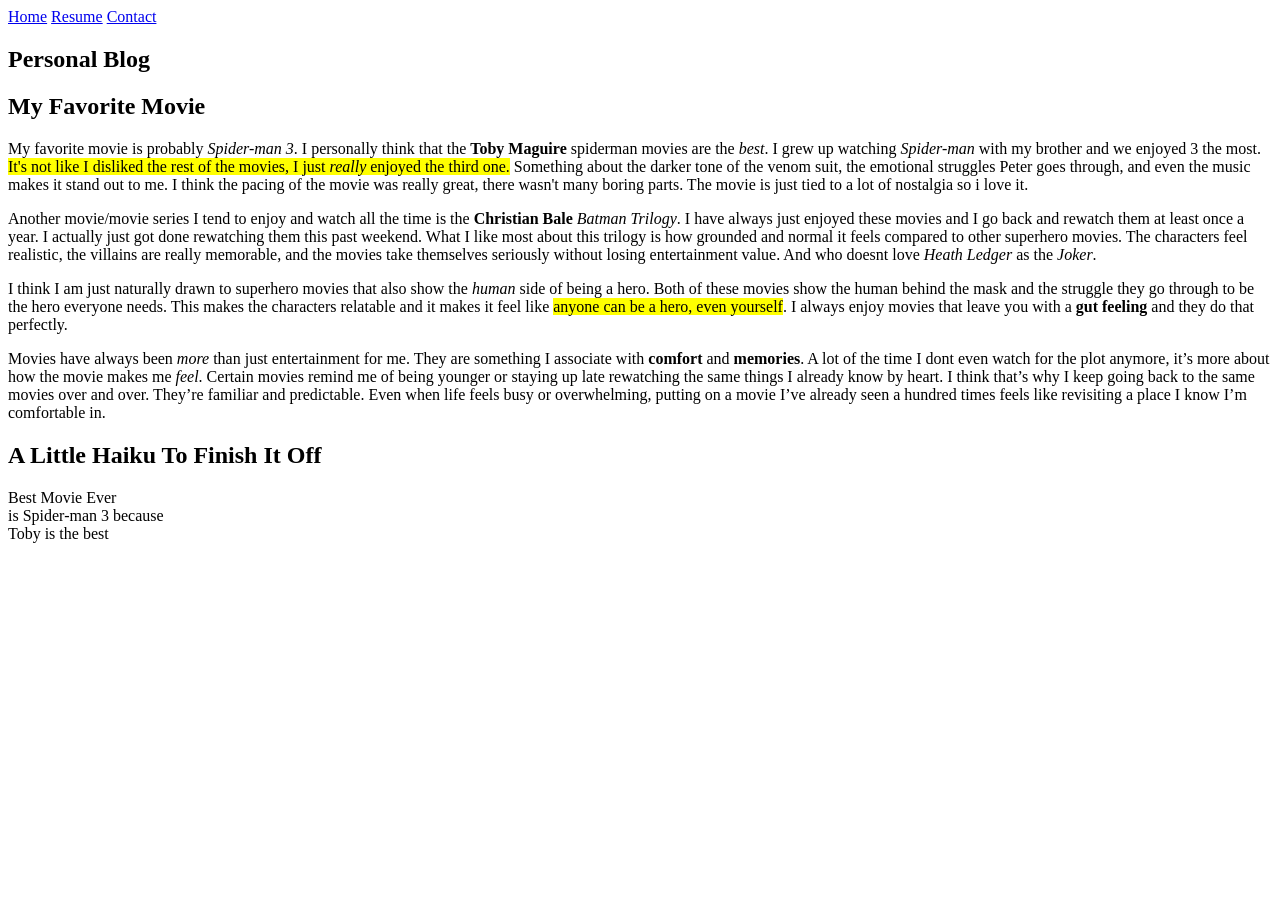
==== index.html @ 544598f9 "remove resume from index.html" ====
<!DOCTYPE html>
<html>
<head>
  <title>Personal Website</title>
  <link rel="icon" href="images/favicon.png">
</head>   
<nav>
  <a href="index.html">Home</a>
  <a href="resume.html">Resume</a>
  <a href="contact.html">Contact</a>
</nav>
<body>
    <section> <!--Blog section-->
      <h1>Personal Blog</h1>
        <h2>My Favorite Movie</h2>
         <p>My favorite movie is probably <cite>Spider-man 3</cite>. I personally think that the <strong>Toby Maguire</strong> spiderman movies are the <em>best</em>. I grew up watching <cite>Spider-man</cite> with my brother and we enjoyed 3 the most. <mark>It's not like I disliked the rest of the movies, I just <em>really</em> enjoyed the third one.</mark> Something about the darker tone of the venom suit, the emotional struggles Peter goes through, and even the music makes it stand out to me. I think the pacing of the movie was really great, there wasn't many boring parts. The movie is just tied to a lot of nostalgia so i love it.</p>
          <p>Another movie/movie series I tend to enjoy and watch all the time is the <strong> Christian Bale</strong> <cite> Batman Trilogy</cite>. I have always just enjoyed these movies and I go back and rewatch them at least once a year. I actually just got done rewatching them this past weekend. What I like most about this trilogy is how grounded and normal it feels compared to other superhero movies. The characters feel realistic, the villains are really memorable, and the movies take themselves seriously without losing entertainment value. And who doesnt love <cite>Heath Ledger</cite> as the <cite>Joker</cite>.</p>
          <p>I think I am just naturally drawn to superhero movies that also show the <em>human</em> side of being a hero. Both of these movies show the human behind the mask and the struggle they go through to be the hero everyone needs. This makes the characters relatable and it makes it feel like <mark>anyone can be a hero, even yourself</mark>. I always enjoy movies that leave you with a <strong>gut feeling</strong> and they do that perfectly.</p>
          <p>Movies have always been <em>more</em> than just entertainment for me. They are something I associate with <strong>comfort</strong> and <strong>memories</strong>. A lot of the time I dont even watch for the plot anymore, it’s more about how the movie makes me <em>feel</em>. Certain movies remind me of being younger or staying up late rewatching the same things I already know by heart. I think that’s why I keep going back to the same movies over and over. They’re familiar and predictable. Even when life feels busy or overwhelming, putting on a movie I’ve already seen a hundred times feels like revisiting a place I know I’m comfortable in.</p>

         <h2>A Little Haiku To Finish It Off</h2>
        <p>Best Movie Ever
        <br>is Spider-man 3 because
        <br>Toby is the best
        </p> 
    </section> <!-- End of blog section-->
   </body>
</html>
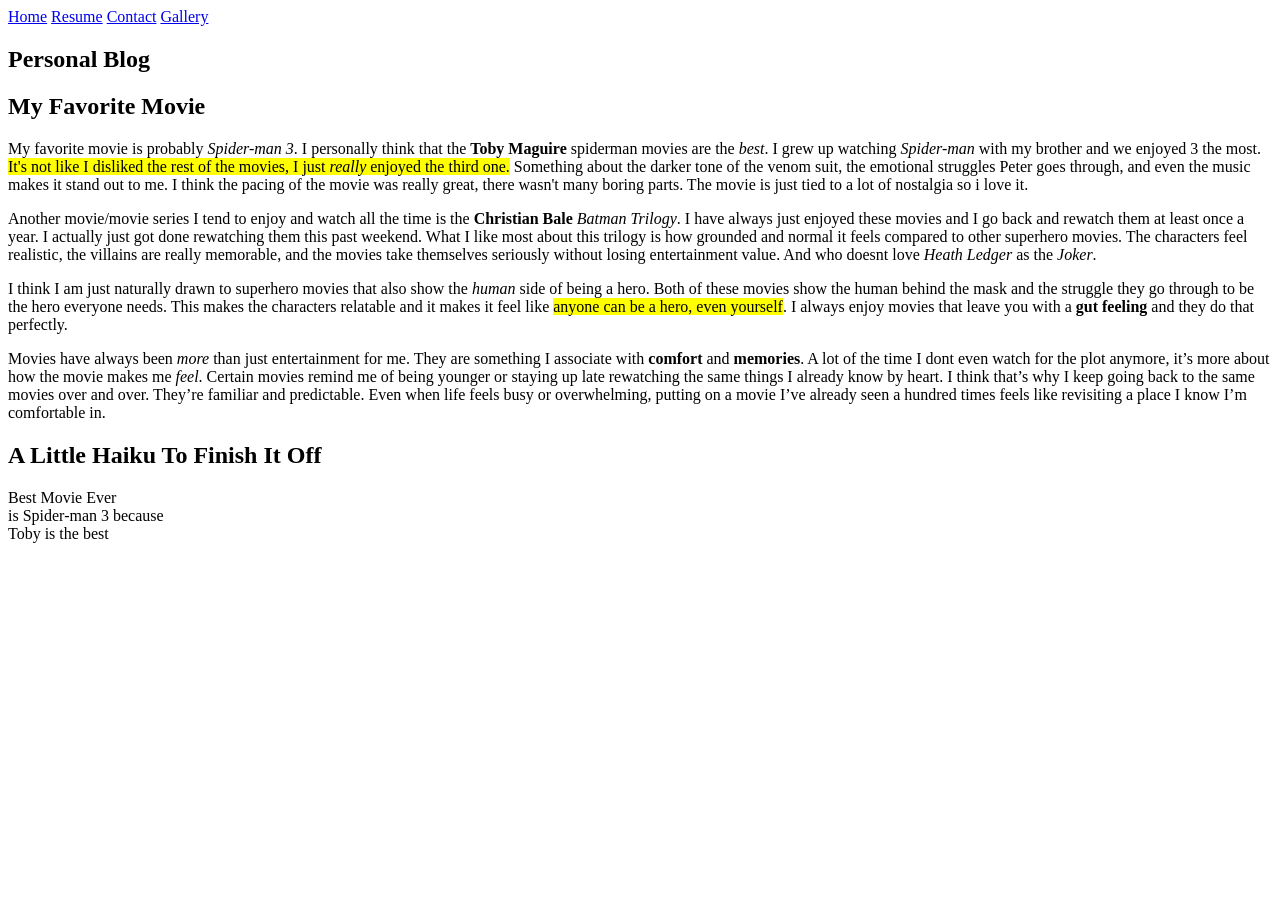
==== commit a0e4d801: "Issue #3 added gallery html" ====
--- a/index.html
+++ b/index.html
@@ -8,6 +8,7 @@
   <a href="index.html">Home</a>
   <a href="resume.html">Resume</a>
   <a href="contact.html">Contact</a>
+  <a href="gallery.html">Gallery</a>
 </nav>
 <body>
     <section> <!--Blog section-->
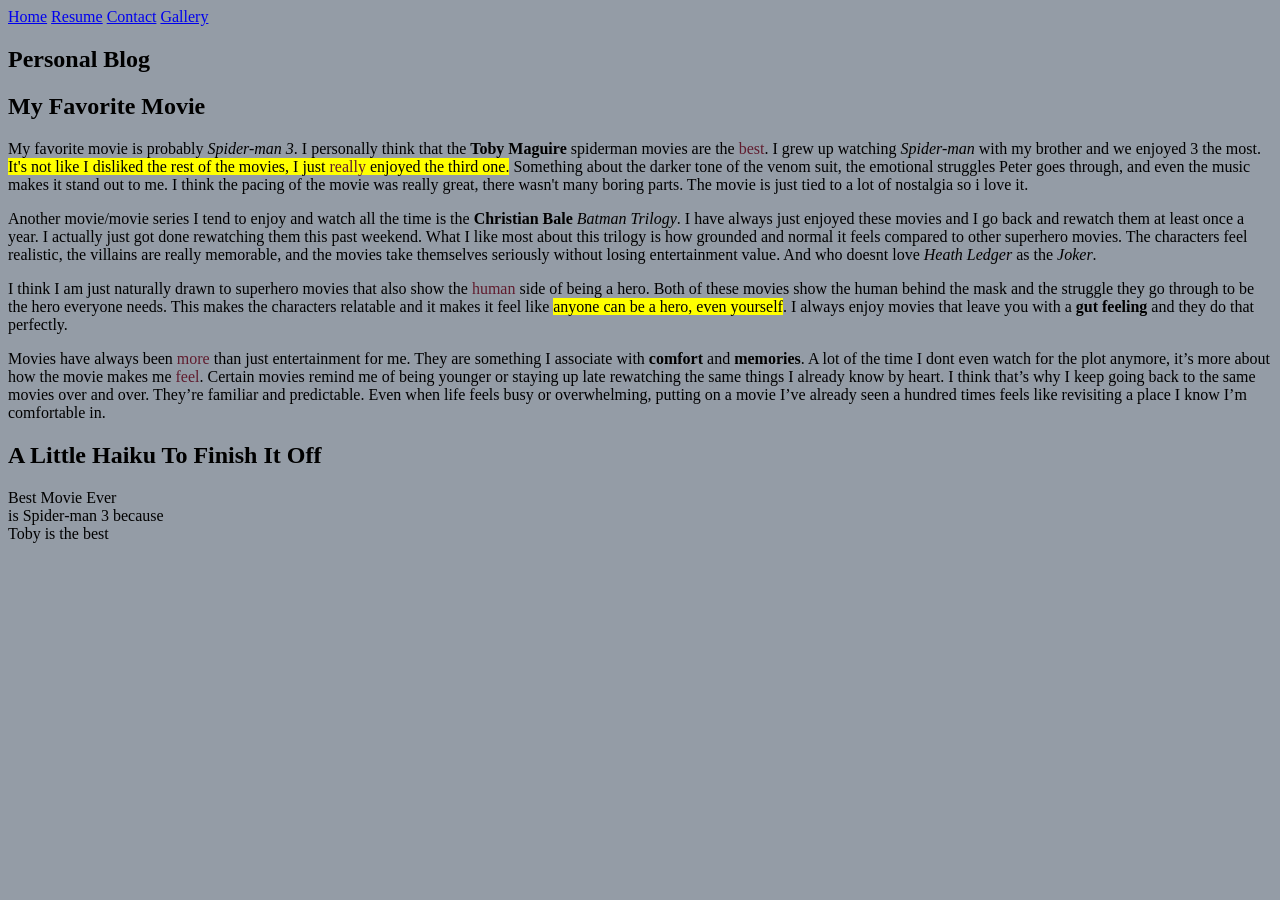
==== commit 2e839f59: "issue #4 added css & changed backround color/em color" ====
--- a/index.html
+++ b/index.html
@@ -3,6 +3,7 @@
 <head>
   <title>Personal Website</title>
   <link rel="icon" href="images/favicon.png">
+  <link rel="stylesheet" href="style.css">
 </head>   
 <nav>
   <a href="index.html">Home</a>
@@ -14,16 +15,16 @@
     <section> <!--Blog section-->
       <h1>Personal Blog</h1>
         <h2>My Favorite Movie</h2>
-         <p>My favorite movie is probably <cite>Spider-man 3</cite>. I personally think that the <strong>Toby Maguire</strong> spiderman movies are the <em>best</em>. I grew up watching <cite>Spider-man</cite> with my brother and we enjoyed 3 the most. <mark>It's not like I disliked the rest of the movies, I just <em>really</em> enjoyed the third one.</mark> Something about the darker tone of the venom suit, the emotional struggles Peter goes through, and even the music makes it stand out to me. I think the pacing of the movie was really great, there wasn't many boring parts. The movie is just tied to a lot of nostalgia so i love it.</p>
+          <p>My favorite movie is probably <cite>Spider-man 3</cite>. I personally think that the <strong>Toby Maguire</strong> spiderman movies are the <em>best</em>. I grew up watching <cite>Spider-man</cite> with my brother and we enjoyed 3 the most. <mark>It's not like I disliked the rest of the movies, I just <em>really</em> enjoyed the third one.</mark> Something about the darker tone of the venom suit, the emotional struggles Peter goes through, and even the music makes it stand out to me. I think the pacing of the movie was really great, there wasn't many boring parts. The movie is just tied to a lot of nostalgia so i love it.</p>
           <p>Another movie/movie series I tend to enjoy and watch all the time is the <strong> Christian Bale</strong> <cite> Batman Trilogy</cite>. I have always just enjoyed these movies and I go back and rewatch them at least once a year. I actually just got done rewatching them this past weekend. What I like most about this trilogy is how grounded and normal it feels compared to other superhero movies. The characters feel realistic, the villains are really memorable, and the movies take themselves seriously without losing entertainment value. And who doesnt love <cite>Heath Ledger</cite> as the <cite>Joker</cite>.</p>
           <p>I think I am just naturally drawn to superhero movies that also show the <em>human</em> side of being a hero. Both of these movies show the human behind the mask and the struggle they go through to be the hero everyone needs. This makes the characters relatable and it makes it feel like <mark>anyone can be a hero, even yourself</mark>. I always enjoy movies that leave you with a <strong>gut feeling</strong> and they do that perfectly.</p>
           <p>Movies have always been <em>more</em> than just entertainment for me. They are something I associate with <strong>comfort</strong> and <strong>memories</strong>. A lot of the time I dont even watch for the plot anymore, it’s more about how the movie makes me <em>feel</em>. Certain movies remind me of being younger or staying up late rewatching the same things I already know by heart. I think that’s why I keep going back to the same movies over and over. They’re familiar and predictable. Even when life feels busy or overwhelming, putting on a movie I’ve already seen a hundred times feels like revisiting a place I know I’m comfortable in.</p>
 
-         <h2>A Little Haiku To Finish It Off</h2>
-        <p>Best Movie Ever
-        <br>is Spider-man 3 because
-        <br>Toby is the best
-        </p> 
+        <h2>A Little Haiku To Finish It Off</h2>
+          <p>Best Movie Ever
+          <br>is Spider-man 3 because
+          <br>Toby is the best
+          </p> 
     </section> <!-- End of blog section-->
    </body>
 </html>
--- a/style.css
+++ b/style.css
@@ -0,0 +1,7 @@
+body {
+        background-color: #949ca6;
+    }
+em {
+        color: #601c2e;
+        font-style: normal;
+}
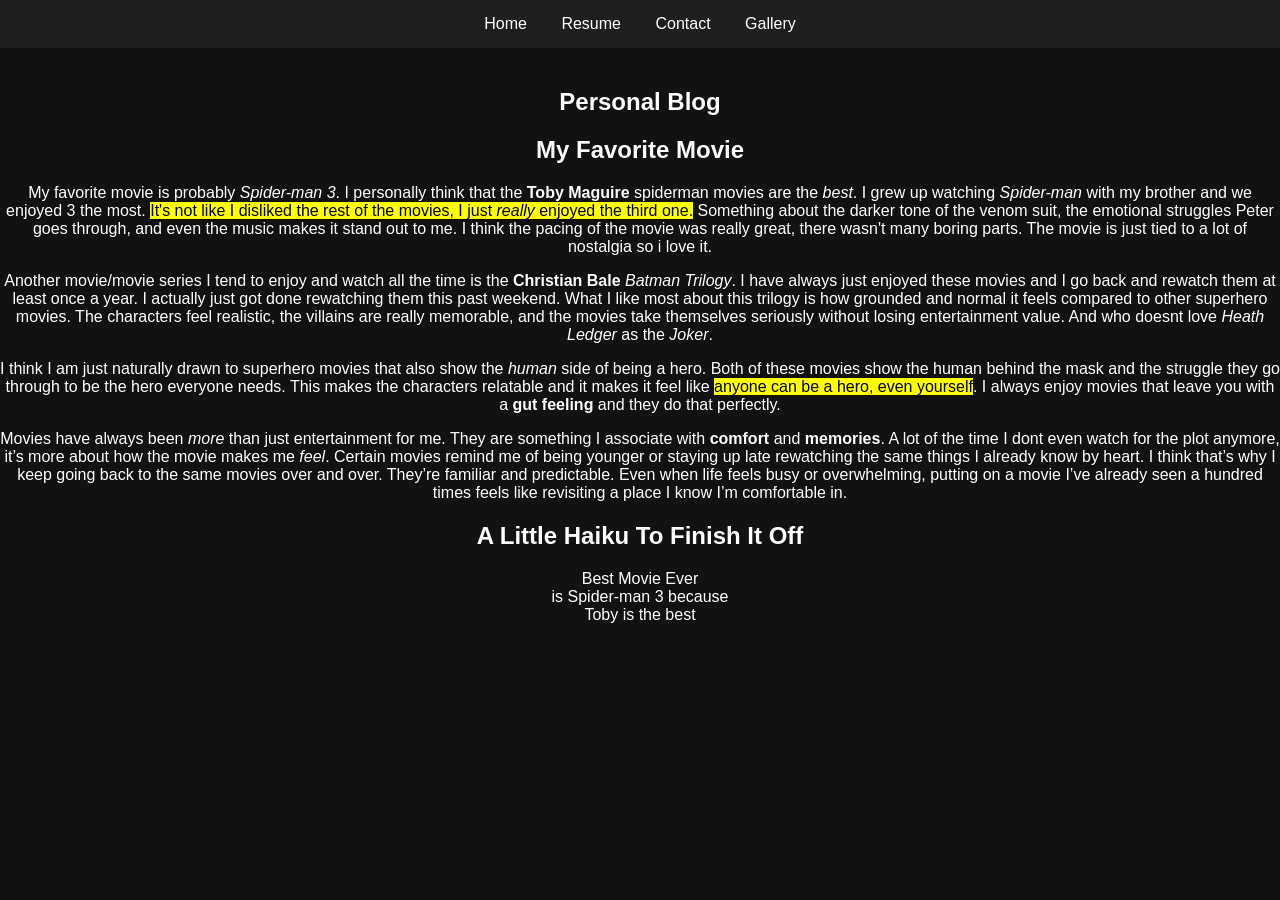
==== commit ca5bc6c5: "issue #5 add necessary css changes" ====
--- a/index.html
+++ b/index.html
@@ -5,26 +5,29 @@
   <link rel="icon" href="images/favicon.png">
   <link rel="stylesheet" href="style.css">
 </head>   
+<body>
+  
 <nav>
   <a href="index.html">Home</a>
   <a href="resume.html">Resume</a>
   <a href="contact.html">Contact</a>
   <a href="gallery.html">Gallery</a>
 </nav>
-<body>
-    <section> <!--Blog section-->
-      <h1>Personal Blog</h1>
-        <h2>My Favorite Movie</h2>
+   
+<section> <!--Blog section-->
+   <h1>Personal Blog</h1>
+      <h2>My Favorite Movie</h2>
           <p>My favorite movie is probably <cite>Spider-man 3</cite>. I personally think that the <strong>Toby Maguire</strong> spiderman movies are the <em>best</em>. I grew up watching <cite>Spider-man</cite> with my brother and we enjoyed 3 the most. <mark>It's not like I disliked the rest of the movies, I just <em>really</em> enjoyed the third one.</mark> Something about the darker tone of the venom suit, the emotional struggles Peter goes through, and even the music makes it stand out to me. I think the pacing of the movie was really great, there wasn't many boring parts. The movie is just tied to a lot of nostalgia so i love it.</p>
           <p>Another movie/movie series I tend to enjoy and watch all the time is the <strong> Christian Bale</strong> <cite> Batman Trilogy</cite>. I have always just enjoyed these movies and I go back and rewatch them at least once a year. I actually just got done rewatching them this past weekend. What I like most about this trilogy is how grounded and normal it feels compared to other superhero movies. The characters feel realistic, the villains are really memorable, and the movies take themselves seriously without losing entertainment value. And who doesnt love <cite>Heath Ledger</cite> as the <cite>Joker</cite>.</p>
           <p>I think I am just naturally drawn to superhero movies that also show the <em>human</em> side of being a hero. Both of these movies show the human behind the mask and the struggle they go through to be the hero everyone needs. This makes the characters relatable and it makes it feel like <mark>anyone can be a hero, even yourself</mark>. I always enjoy movies that leave you with a <strong>gut feeling</strong> and they do that perfectly.</p>
           <p>Movies have always been <em>more</em> than just entertainment for me. They are something I associate with <strong>comfort</strong> and <strong>memories</strong>. A lot of the time I dont even watch for the plot anymore, it’s more about how the movie makes me <em>feel</em>. Certain movies remind me of being younger or staying up late rewatching the same things I already know by heart. I think that’s why I keep going back to the same movies over and over. They’re familiar and predictable. Even when life feels busy or overwhelming, putting on a movie I’ve already seen a hundred times feels like revisiting a place I know I’m comfortable in.</p>
 
-        <h2>A Little Haiku To Finish It Off</h2>
+      <h2>A Little Haiku To Finish It Off</h2>
           <p>Best Movie Ever
           <br>is Spider-man 3 because
           <br>Toby is the best
           </p> 
-    </section> <!-- End of blog section-->
-   </body>
+</section> <!-- End of blog section-->
+
+</body>
 </html>
--- a/style.css
+++ b/style.css
@@ -1,7 +1,88 @@
 body {
-        background-color: #949ca6;
+  font-family: Arial, sans-serif;
+  margin: 0;
+  background-color: #121212;
+  color: white;
+  text-align: center;
     }
-em {
-        color: #601c2e;
-        font-style: normal;
+
+nav{
+  background-color: #1f1f1f;
+  padding: 15px;
+}
+
+nav a{
+  color: white;
+  text-decoration: none;
+  margin: 0 15px;
+}
+
+nav a:hover{
+  text-decoration: underline;
+}
+
+section{
+  margin: 40px 0;
+}
+
+img{
+  border-radius: 8px;
+}
+
+/* Resume css */
+.profile {
+  float: left;
+  width: 250px;
+  margin-right: 20px;
+}
+
+#ead {
+ font-size:large;
+}
+.experience {
+  display: block;
+}
+/* Gallery css */
+.cd{
+  display:inline-block;
+  width:400px;
+  text-align:center;
+  margin:10px;
+}
+
+.cd audio {
+  width:100%;
+}
+/* Contact css */
+section.contact {
+  max-width: 600px;
+  margin: 40px auto;
+  text-align: left;
+}
+
+  form {
+  display: flex;
+  flex-direction: column;
+  gap: 15px;
+}
+
+input, textarea, button {
+  padding: 10px;
+  border-radius: 5px;
+  border: none;
+}
+
+input, textarea {
+  width: 100%;
+}
+
+button {
+  width: 100px;
+  background-color: #00aaff;
+  color: white;
+  cursor: pointer;
+}
+
+button:hover {
+  background-color: #0088cc;
 }
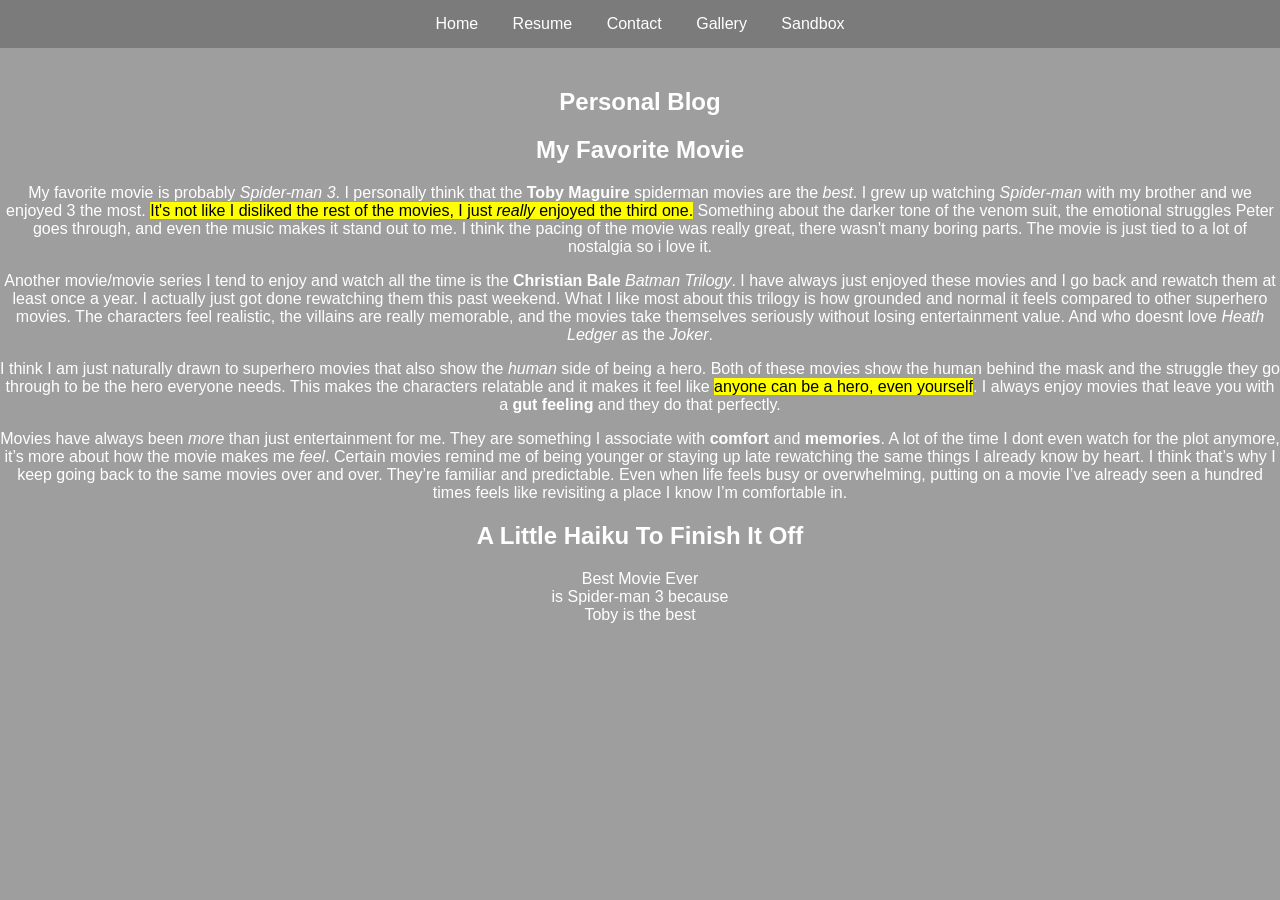
==== commit faecd757: "Create sandbox.html for issue #6" ====
--- a/index.html
+++ b/index.html
@@ -12,6 +12,7 @@
   <a href="resume.html">Resume</a>
   <a href="contact.html">Contact</a>
   <a href="gallery.html">Gallery</a>
+  <a href="sandbox.html">Sandbox</a>
 </nav>
    
 <section> <!--Blog section-->
--- a/style.css
+++ b/style.css
@@ -1,13 +1,13 @@
 body {
   font-family: Arial, sans-serif;
   margin: 0;
-  background-color: #121212;
+  background-color: #696969a4;
   color: white;
   text-align: center;
     }
 
 nav{
-  background-color: #1f1f1f;
+  background-color: #696969a4;
   padding: 15px;
 }
 
@@ -42,6 +42,7 @@
 .experience {
   display: block;
 }
+
 /* Gallery css */
 .cd{
   display:inline-block;
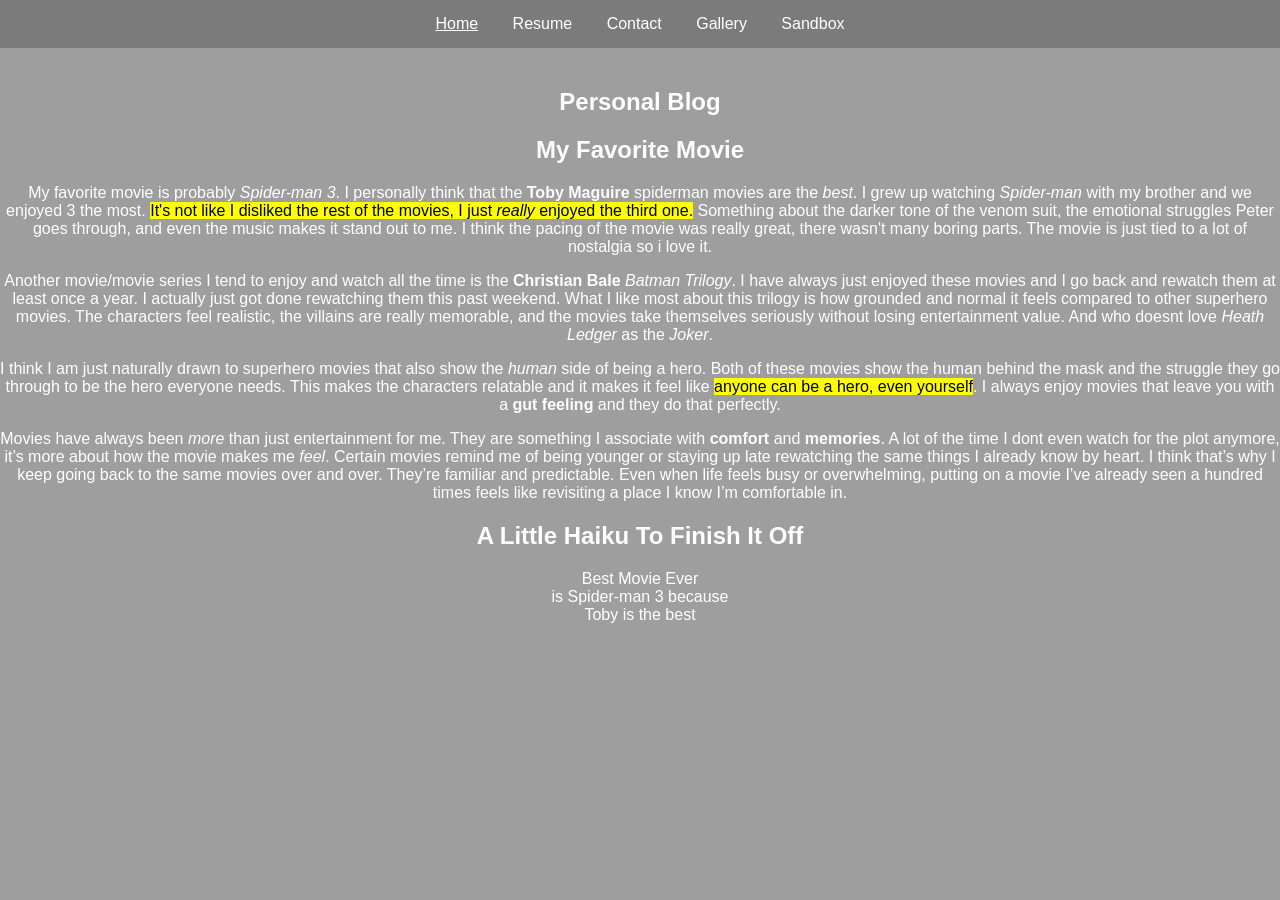
==== commit ac15fce5: "added underline under active page in nav" ====
--- a/index.html
+++ b/index.html
@@ -8,7 +8,7 @@
 <body>
   
 <nav>
-  <a href="index.html">Home</a>
+  <a href="index.html" class="activepage">Home</a>
   <a href="resume.html">Resume</a>
   <a href="contact.html">Contact</a>
   <a href="gallery.html">Gallery</a>
--- a/style.css
+++ b/style.css
@@ -19,6 +19,10 @@
 
 nav a:hover{
   text-decoration: underline;
+}
+
+nav a.activepage {
+   text-decoration: underline;
 }
 
 section{
